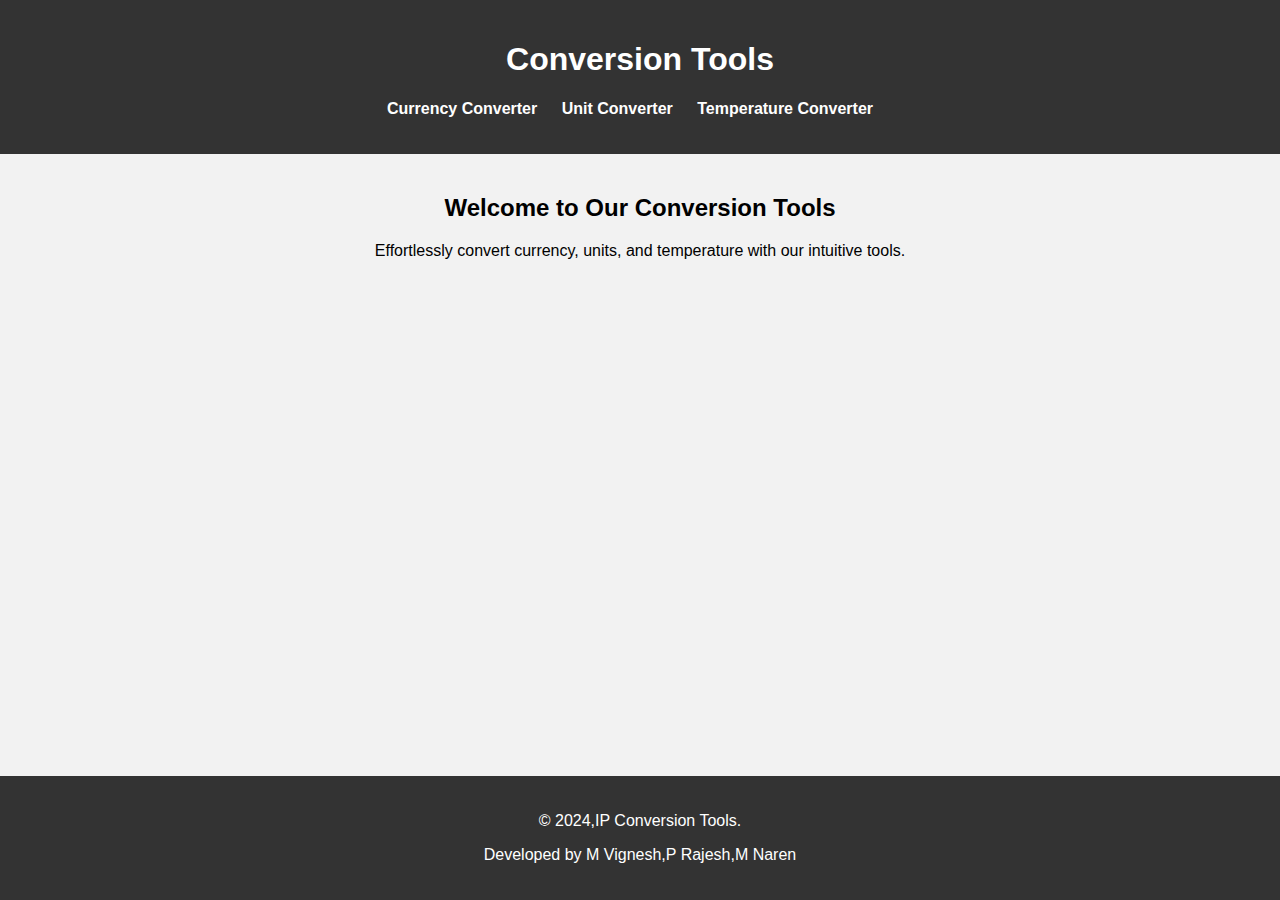
==== index.html @ 3024110a "Add files via upload" ====
<!DOCTYPE html>
<html lang="en">
<head>
    <meta charset="UTF-8">
    <meta name="viewport" content="width=device-width, initial-scale=1.0">
    <title>IP Conversion Tools</title>
    <link rel="stylesheet" href="Landing.css">
</head>
<body>

<header>
    <h1>Conversion Tools</h1>
    <nav>
        <ul>
            <li><a href="currency_conversion.html">Currency Converter</a></li>
            <li><a href="unit_conversion.html">Unit Converter</a></li>
            <li><a href="temperature_conversion.html">Temperature Converter</a></li>
        </ul>
    </nav>
</header>

<main>
    <section class="welcome">
        <h2>Welcome to Our Conversion Tools</h2>
        <p>Effortlessly convert currency, units, and temperature with our intuitive tools.</p>
    </section>
</main>

<footer>
    <p>&copy; 2024,IP Conversion Tools.</p>
    <p class="developers">Developed by M Vignesh,P Rajesh,M Naren</p>
</footer>

</body>
</html>
---- Landing.css ----
body {
    font-family: Arial, sans-serif;
    margin: 0;
    padding: 0;
    background-color: #f2f2f2;
}

header {
    background-color: #333;
    color: #fff;
    padding: 20px;
    text-align: center;
}

nav ul {
    list-style-type: none;
    padding: 0;
}

nav ul li {
    display: inline;
    margin-right: 20px;
}

nav ul li a {
    color: #fff;
    text-decoration: none;
    font-weight: bold;
}

nav ul li a:hover {
    text-decoration: underline;
}

main {
    padding: 20px;
}

.welcome {
    text-align: center;
}

footer {
    background-color: #333; /* Dark background for the footer */
    color: #fff; /* White text color */
    padding: 20px 0;
    text-align: center;
    width: 100%;
    position: fixed;
    bottom: 0;
}
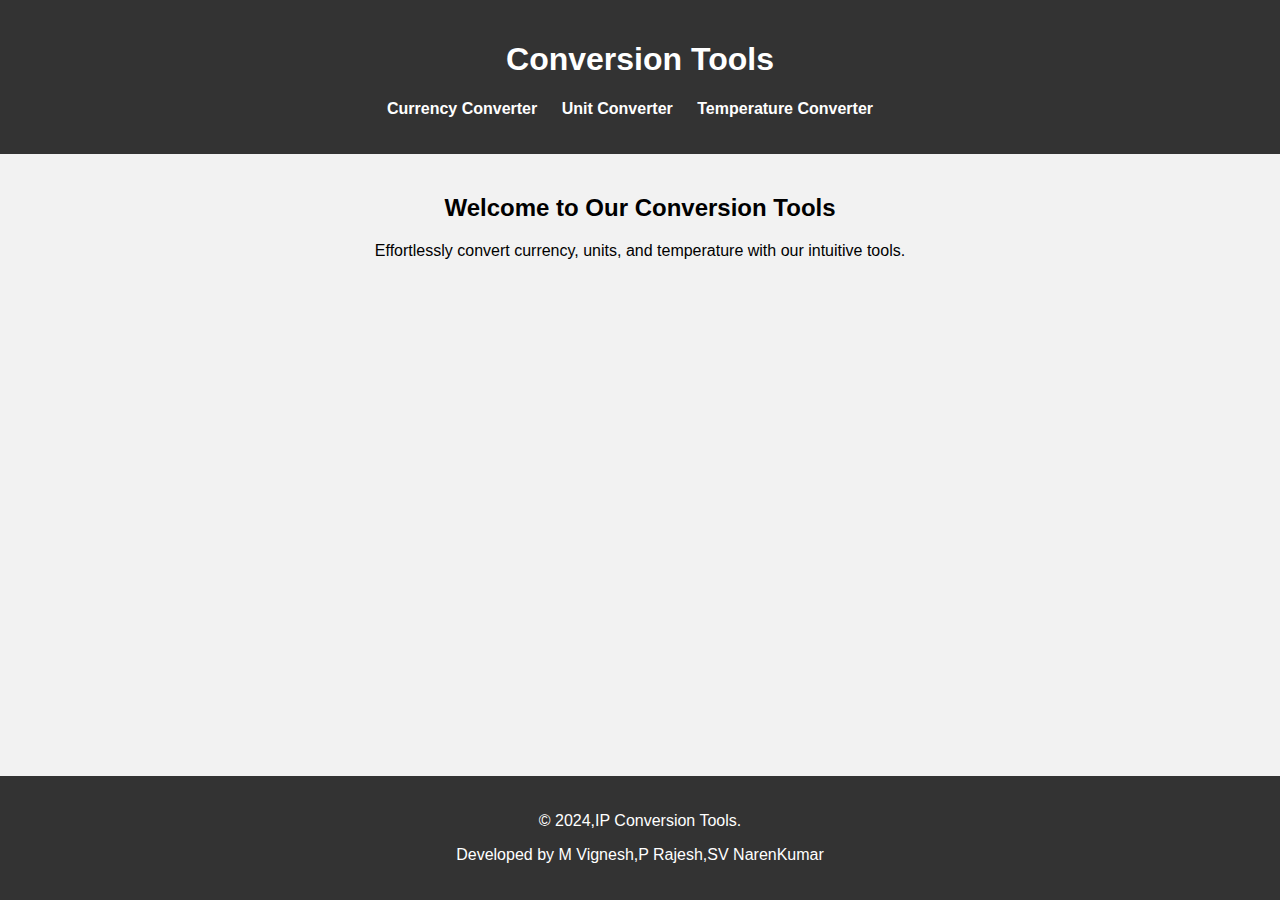
==== commit b90030c1: "Update index.html" ====
--- a/index.html
+++ b/index.html
@@ -28,7 +28,7 @@
 
 <footer>
     <p>&copy; 2024,IP Conversion Tools.</p>
-    <p class="developers">Developed by M Vignesh,P Rajesh,M Naren</p>
+    <p class="developers">Developed by M Vignesh,P Rajesh,SV NarenKumar</p>
 </footer>
 
 </body>
